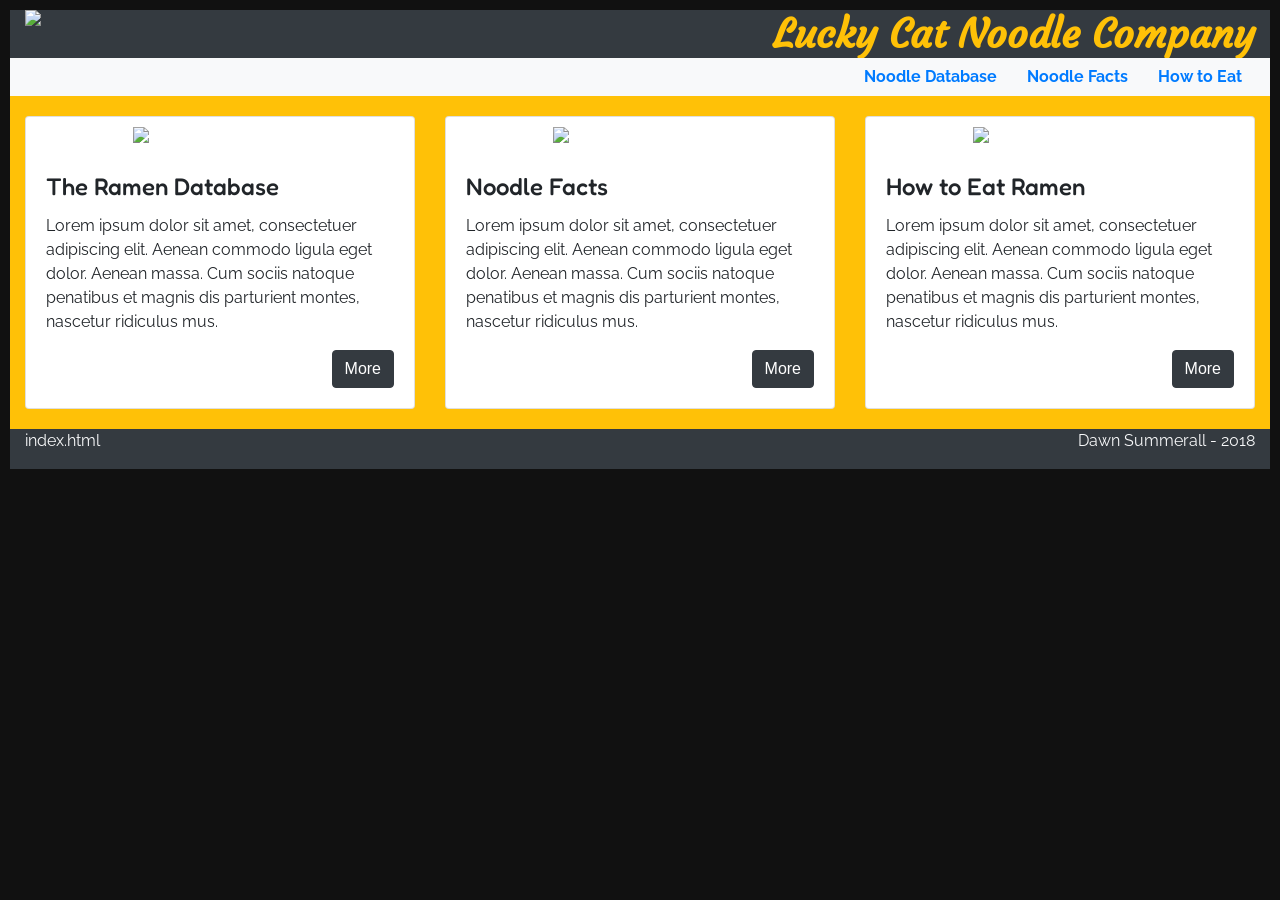
==== index.html @ fdc75255 "Rasmussen School Project This is a project I am doing for class." ====
<!DOCTYPE html>
<html lang="en">
<head>
  <title>Lucky Cat Noodle Company</title>
  <meta charset="utf-8">
  <meta name="viewport" content="width=device-width, initial-scale=1">
  <link rel="stylesheet" href="https://maxcdn.bootstrapcdn.com/bootstrap/4.1.3/css/bootstrap.min.css">
  <link rel="stylesheet" href="styles/index.css">
  <link rel="stylesheet" href="https://fonts.googleapis.com/css?family=Courgette">
    <link rel="stylesheet" href="https://fonts.googleapis.com/css?family=Fredoka One">
    <link rel="stylesheet" href="https://fonts.googleapis.com/css?family=Raleway">
</head>
<body>
  <div class="container-fluid text-center bg-warning" id="wrapper">
    
     <div class="row">
   <div class="col-sm-12 col-lg-12 bg-dark">
    <a href="index.html"><img class="img-fluid float-left" id="logo" width="150" src="https://www.unicornpoint.net/img/luckycat.png"></a>
    <h1 class="text-center"><a class="text-warning float-right" href="index.html">Lucky Cat Noodle Company</a></h1>
   </div>
    </div>
    
  <div class="row">
    <div class="col-12 bg-light text-right" id="topbar">
  <button type="button" class="btn bg-light"><a href="page1.html">Noodle Database</a></button>
  <button type="button" class="btn bg-light"><a href="page2.html">Noodle Facts</a></button>
  <button type="button" class="btn bg-light"><a href="page3.html">How to Eat</a></button>
    </div>
    </div>

 <div class="row">
   <div class="col-sm-12 col-md-6 col-lg-4">
     <div class="card">
 <img src="https://www.unicornpoint.net/img/ramen1.png" height="125" width="auto" class="avatar img-fluid center"> 
       <div class="card-body">
    <h4 class="card-title text-left">The Ramen Database</h4>
    <p class="card-text text-left">Lorem ipsum dolor sit amet, consectetuer adipiscing elit. Aenean commodo ligula eget dolor. Aenean massa. Cum sociis natoque penatibus et magnis dis parturient montes, nascetur ridiculus mus.</p>
   <a href="page1.html" class="btn btn-dark float-right">More</a>
  </div>
     </div>
   </div>
   
   <div class="col-sm-12 col-md-6 col-lg-4">
     <div class="card">
 <img src="https://www.unicornpoint.net/img/ramen2.png" height="125" class="avatar img-fluid center">  
       <div class="card-body">
    <h4 class="card-title text-left">Noodle Facts</h4>
    <p class="card-text text-left">Lorem ipsum dolor sit amet, consectetuer adipiscing elit. Aenean commodo ligula eget dolor. Aenean massa. Cum sociis natoque penatibus et magnis dis parturient montes, nascetur ridiculus mus.</p>
    <a href="page2.html" class="btn btn-dark float-right">More</a>
  </div>
     </div>
   </div>
                                                
      <div class="col-sm-12 col-md-6 col-lg-4">
     <div class="card">
 <img src="https://www.unicornpoint.net/img/ramen3.png" class="avatar img-fluid center">  
       <div class="card-body">
    <h4 class="card-title text-left">How to Eat Ramen</h4>
    <p class="card-text text-left">Lorem ipsum dolor sit amet, consectetuer adipiscing elit. Aenean commodo ligula eget dolor. Aenean massa. Cum sociis natoque penatibus et magnis dis parturient montes, nascetur ridiculus mus.</p>
        <a href="page3.html" class="btn btn-dark float-right">More</a>
  </div>
     </div>
   </div>
   
    </div>
        
     <div class="row">
   <div class="col-sm-12 col-lg-12 bg-dark footer">
    <p class="text-light float-left">index.html</p>
     <p class="text-light float-right">Dawn Summerall - 2018</p>
   </div>
    </div>
    
  </div>
  <script src="scripts/index.js"></script>
  <script src="https://ajax.googleapis.com/ajax/libs/jquery/3.3.1/jquery.min.js"></script>
  <script src="https://cdnjs.cloudflare.com/ajax/libs/popper.js/1.14.3/umd/popper.min.js"></script>
  <script src="https://maxcdn.bootstrapcdn.com/bootstrap/4.1.3/js/bootstrap.min.js"></script>
  </body>
</html>
---- styles/index.css ----
body {
  background: #111111;
  margin: 10px;
}

#wrapper {

}

#logo {
  
 }

@media screen and (max-width: 500px) {

}

#topbar {
  position: relative;
  font-family: "Raleway";
  margin-bottom: 20px;
}

.avatar {
  width: 50%;
  height: auto;
  padding: 10px;
  margin-right: auto;
  margin-left: auto;
}

h1 {
  font-family: "Courgette";
}

h3 {
   font-family: "Fredoka One";
}

h4 {
  font-family: "Fredoka One";
}

p {
  font-family: "Raleway";
}

a {
  text-decoration: none;
  font-weight: bold;
}
a:hover {
  text-decoration: none;
}

.card {
  
}

.footer {
  margin-top: 20px;
}
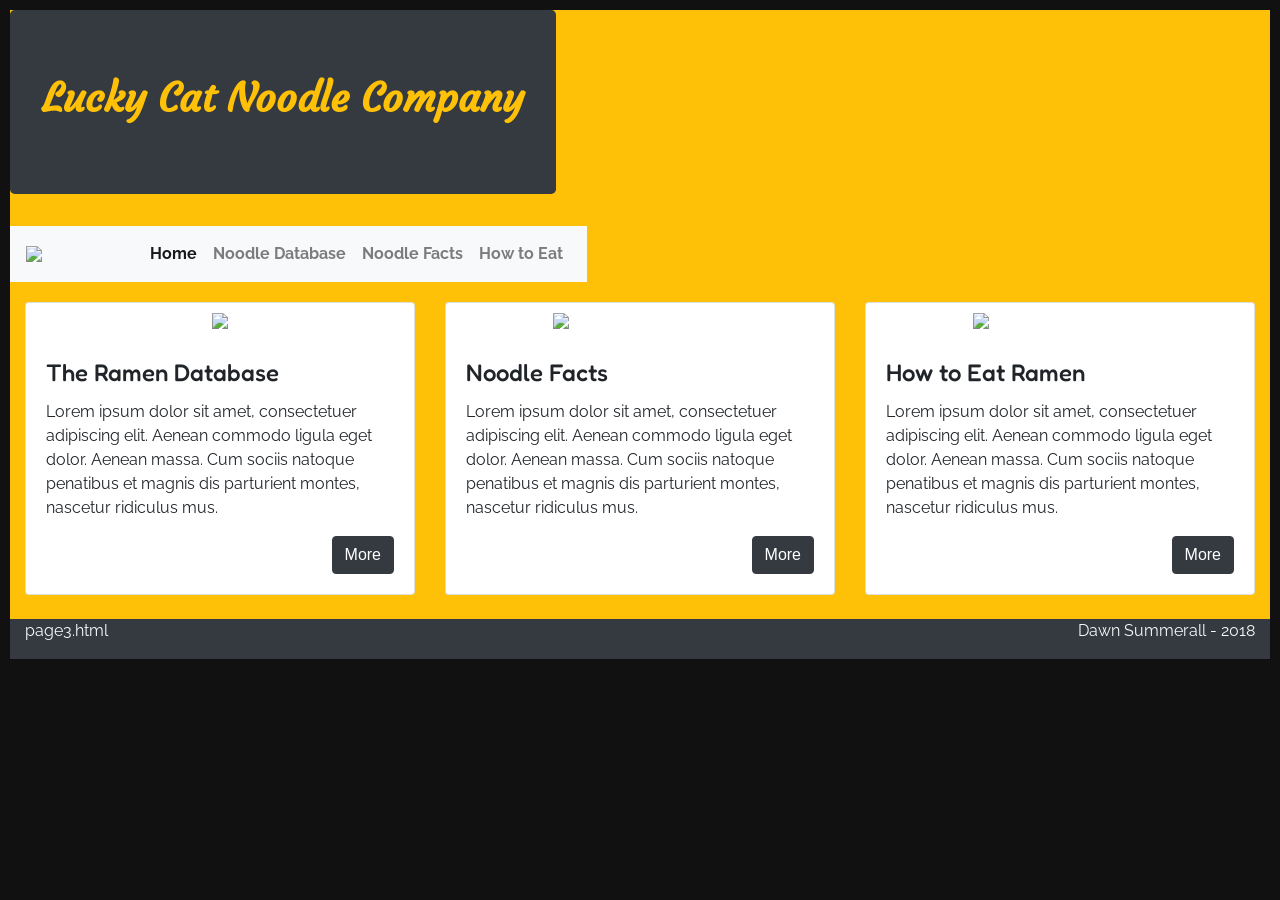
==== commit 7b65c88a: "Add files via upload" ====
--- a/index.html
+++ b/index.html
@@ -1,46 +1,63 @@
 <!DOCTYPE html>
 <html lang="en">
 <head>
-  <title>Lucky Cat Noodle Company</title>
-  <meta charset="utf-8">
-  <meta name="viewport" content="width=device-width, initial-scale=1">
-  <link rel="stylesheet" href="https://maxcdn.bootstrapcdn.com/bootstrap/4.1.3/css/bootstrap.min.css">
-  <link rel="stylesheet" href="styles/index.css">
-  <link rel="stylesheet" href="https://fonts.googleapis.com/css?family=Courgette">
-    <link rel="stylesheet" href="https://fonts.googleapis.com/css?family=Fredoka One">
-    <link rel="stylesheet" href="https://fonts.googleapis.com/css?family=Raleway">
+	<title>Lucky Cat Noodle Company</title>
+	<meta charset="utf-8">
+	<meta name="viewport" content="width=device-width, initial-scale=1">
+	<link rel="stylesheet" href="https://maxcdn.bootstrapcdn.com/bootstrap/4.1.3/css/bootstrap.min.css">
+	<link rel="stylesheet" href="styles/index.css">
+	<link rel="stylesheet" href="https://fonts.googleapis.com/css?family=Courgette">
+	<link rel="stylesheet" href="https://fonts.googleapis.com/css?family=Fredoka One">
+	<link rel="stylesheet" href="https://fonts.googleapis.com/css?family=Raleway">
+	<script src="scripts/index.js"></script>
+	<script src="https://ajax.googleapis.com/ajax/libs/jquery/3.3.1/jquery.min.js"></script>
+	<script src="https://cdnjs.cloudflare.com/ajax/libs/popper.js/1.14.3/umd/popper.min.js"></script>
+	<script src="https://maxcdn.bootstrapcdn.com/bootstrap/4.1.3/js/bootstrap.min.js"></script>
 </head>
 <body>
+<!-- main container for site -->
   <div class="container-fluid text-center bg-warning" id="wrapper">
-    
-     <div class="row">
-   <div class="col-sm-12 col-lg-12 bg-dark">
-    <a href="index.html"><img class="img-fluid float-left" id="logo" width="150" src="https://www.unicornpoint.net/img/luckycat.png"></a>
-    <h1 class="text-center"><a class="text-warning float-right" href="index.html">Lucky Cat Noodle Company</a></h1>
-   </div>
-    </div>
-    
-  <div class="row">
-    <div class="col-12 bg-light text-right" id="topbar">
-  <button type="button" class="btn bg-light"><a href="page1.html">Noodle Database</a></button>
-  <button type="button" class="btn bg-light"><a href="page2.html">Noodle Facts</a></button>
-  <button type="button" class="btn bg-light"><a href="page3.html">How to Eat</a></button>
-    </div>
-    </div>
+
+<!-- Jumbotron -->
+	<div class="row">
+		<div class="jumbotron text-center bg-dark text-warning">
+			<h1><a class="text-warning" href="index.html" style="text-decoration: none;">Lucky Cat Noodle Company</a></h1>
+		</div>
+	</div>
+	
+<!-- top navbar -->
+	<div class="row">
+		<nav class="navbar navbar-expand-md navbar-light bg-light sticky-top" id="topbar">
+
+			<button class="navbar-toggler" type="button" data-toggle="collapse" data-target="#navbarNavAltMarkup" aria-controls="navbarNavAltMarkup" aria-expanded="false" aria-label="Toggle navigation">
+			<span class="navbar-toggler-icon"></span>
+			</button>
+		<div class="collapse navbar-collapse" id="navbarNavAltMarkup">
+			<a class="navbar-brand" href="index.html"><img class="img-fluid float-left" id="logo" width="100" src="https://www.unicornpoint.net/img/luckycat.png"></a>
+	
+		<div class="navbar-nav">
+			<a class="nav-item nav-link active" href="index.html">Home</a>
+			<a class="nav-item nav-link" href="noodle.html">Noodle Database</a>
+			<a class="nav-item nav-link" href="page2.html">Noodle Facts</a>
+			<a class="nav-item nav-link" href="page3.html">How to Eat</a>
+		</div>
+		</div>
+		</nav>
+	</div>
 
  <div class="row">
-   <div class="col-sm-12 col-md-6 col-lg-4">
+   <div class="col-sm-12 col-md-6 col-lg-4 mb-1">
      <div class="card">
- <img src="https://www.unicornpoint.net/img/ramen1.png" height="125" width="auto" class="avatar img-fluid center"> 
+    <a href="noodle.html"><img src="https://www.unicornpoint.net/img/ramen1.png" height="125" width="auto" class="avatar img-fluid center"></a> 
        <div class="card-body">
     <h4 class="card-title text-left">The Ramen Database</h4>
     <p class="card-text text-left">Lorem ipsum dolor sit amet, consectetuer adipiscing elit. Aenean commodo ligula eget dolor. Aenean massa. Cum sociis natoque penatibus et magnis dis parturient montes, nascetur ridiculus mus.</p>
-   <a href="page1.html" class="btn btn-dark float-right">More</a>
+   <a href="noodle.html" class="btn btn-dark float-right">More</a>
   </div>
      </div>
    </div>
    
-   <div class="col-sm-12 col-md-6 col-lg-4">
+   <div class="col-sm-12 col-md-6 col-lg-4 mb-1">
      <div class="card">
  <img src="https://www.unicornpoint.net/img/ramen2.png" height="125" class="avatar img-fluid center">  
        <div class="card-body">
@@ -51,7 +68,7 @@
      </div>
    </div>
                                                 
-      <div class="col-sm-12 col-md-6 col-lg-4">
+   <div class="col-sm-12 col-md-6 col-lg-4 mb-1">
      <div class="card">
  <img src="https://www.unicornpoint.net/img/ramen3.png" class="avatar img-fluid center">  
        <div class="card-body">
@@ -64,17 +81,14 @@
    
     </div>
         
-     <div class="row">
-   <div class="col-sm-12 col-lg-12 bg-dark footer">
-    <p class="text-light float-left">index.html</p>
-     <p class="text-light float-right">Dawn Summerall - 2018</p>
-   </div>
+<!-- footer -->
+	<div class="row">
+		<div class="col-sm-12 col-lg-12 bg-dark footer">
+			<p class="text-light float-left">page3.html</p>
+			<p class="text-light float-right">Dawn Summerall - 2018</p>
+		</div>
     </div>
     
   </div>
-  <script src="scripts/index.js"></script>
-  <script src="https://ajax.googleapis.com/ajax/libs/jquery/3.3.1/jquery.min.js"></script>
-  <script src="https://cdnjs.cloudflare.com/ajax/libs/popper.js/1.14.3/umd/popper.min.js"></script>
-  <script src="https://maxcdn.bootstrapcdn.com/bootstrap/4.1.3/js/bootstrap.min.js"></script>
   </body>
 </html>
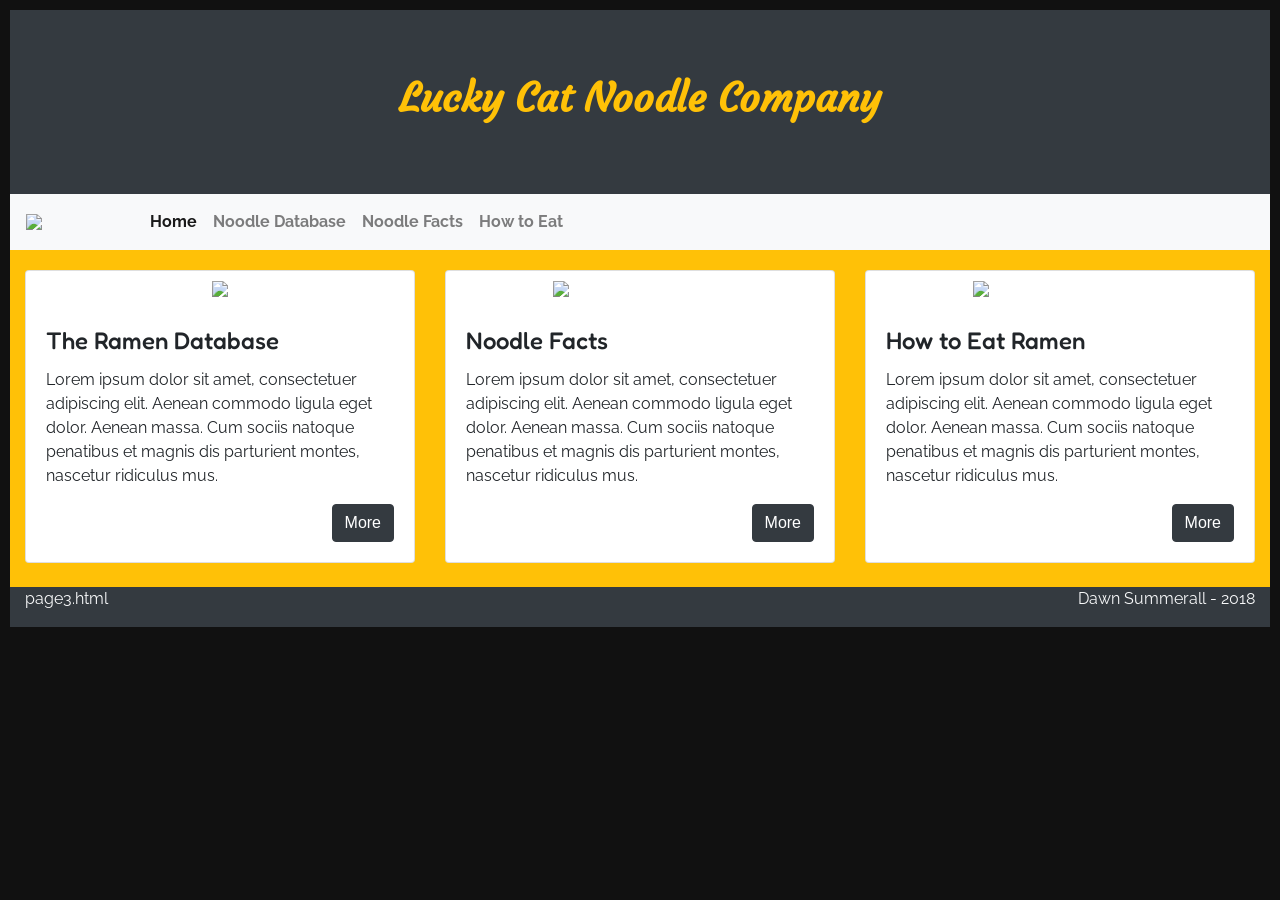
==== commit a8fd8911: "Update the Web Site" ====
--- a/index.html
+++ b/index.html
@@ -9,7 +9,6 @@
 	<link rel="stylesheet" href="https://fonts.googleapis.com/css?family=Courgette">
 	<link rel="stylesheet" href="https://fonts.googleapis.com/css?family=Fredoka One">
 	<link rel="stylesheet" href="https://fonts.googleapis.com/css?family=Raleway">
-	<script src="scripts/index.js"></script>
 	<script src="https://ajax.googleapis.com/ajax/libs/jquery/3.3.1/jquery.min.js"></script>
 	<script src="https://cdnjs.cloudflare.com/ajax/libs/popper.js/1.14.3/umd/popper.min.js"></script>
 	<script src="https://maxcdn.bootstrapcdn.com/bootstrap/4.1.3/js/bootstrap.min.js"></script>
--- a/styles/index.css
+++ b/styles/index.css
@@ -8,18 +8,16 @@
 
 }
 
-#logo {
-  
- }
-
-@media screen and (max-width: 500px) {
-
+.jumbotron {
+	width: 100%;
+	border-radius: 0px;
+	margin: 0;
 }
 
 #topbar {
-  position: relative;
   font-family: "Raleway";
   margin-bottom: 20px;
+  width: 100%
 }
 
 .avatar {
@@ -54,8 +52,25 @@
   text-decoration: none;
 }
 
-.card {
-  
+#factsDiv {
+	border-radius: 20px;
+	background: white;
+	color: black;
+}
+#factsBtn {
+	background: black;
+	margin-top: 20px;
+	margin-bottom: 20px;
+	color: gold;
+	font-family: "Fredoka One";
+}
+#facts {
+	font-family: "Raleway";
+	font-weight: bold;
+}
+#factsImg {
+	margin-top: 10px;
+	margin-bottom: 10px;
 }
 
 .footer {
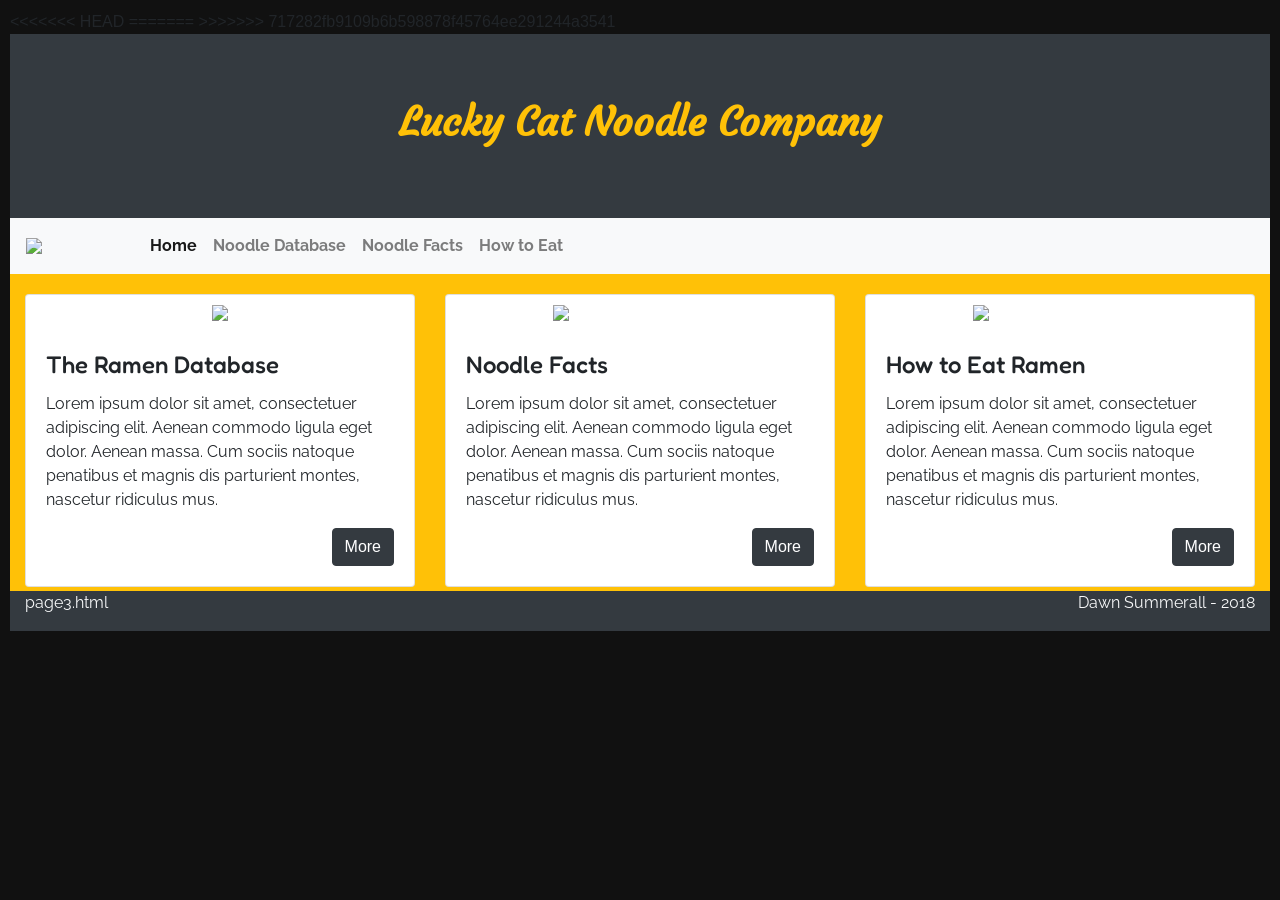
==== commit 8b6ac046: "Merge branch 'master' of https://github.com/mintdawn/Rasmussen" ====
--- a/index.html
+++ b/index.html
@@ -9,6 +9,10 @@
 	<link rel="stylesheet" href="https://fonts.googleapis.com/css?family=Courgette">
 	<link rel="stylesheet" href="https://fonts.googleapis.com/css?family=Fredoka One">
 	<link rel="stylesheet" href="https://fonts.googleapis.com/css?family=Raleway">
+<<<<<<< HEAD
+=======
+	<script src="scripts/index.js"></script>
+>>>>>>> 717282fb9109b6b598878f45764ee291244a3541
 	<script src="https://ajax.googleapis.com/ajax/libs/jquery/3.3.1/jquery.min.js"></script>
 	<script src="https://cdnjs.cloudflare.com/ajax/libs/popper.js/1.14.3/umd/popper.min.js"></script>
 	<script src="https://maxcdn.bootstrapcdn.com/bootstrap/4.1.3/js/bootstrap.min.js"></script>
--- a/styles/index.css
+++ b/styles/index.css
@@ -52,6 +52,7 @@
   text-decoration: none;
 }
 
+<<<<<<< HEAD
 #factsDiv {
 	border-radius: 20px;
 	background: white;
@@ -71,6 +72,10 @@
 #factsImg {
 	margin-top: 10px;
 	margin-bottom: 10px;
+=======
+.card {
+	
+>>>>>>> 717282fb9109b6b598878f45764ee291244a3541
 }
 
 .footer {
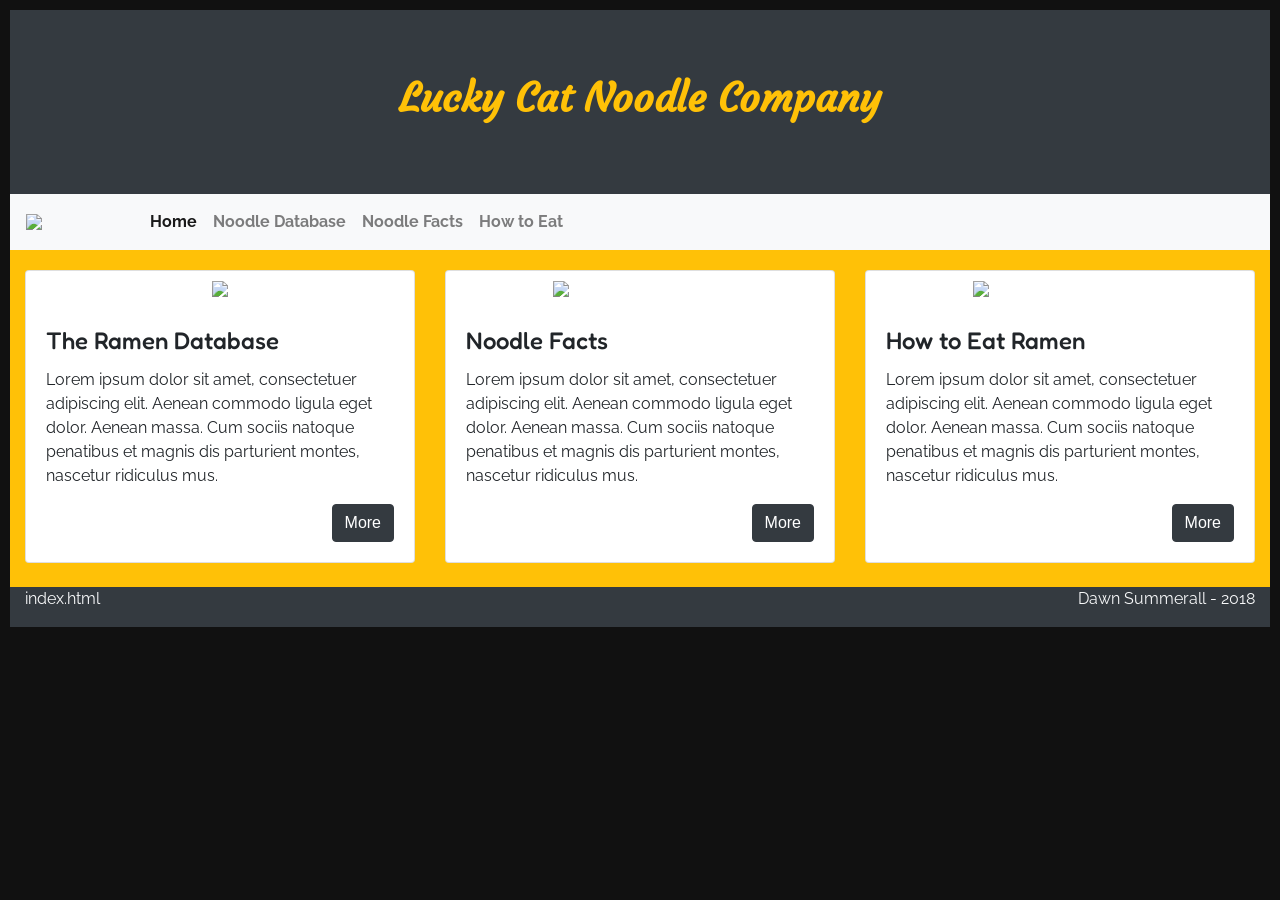
==== commit efe1f5aa: "Module 3 classwork uploaded." ====
--- a/index.html
+++ b/index.html
@@ -9,10 +9,6 @@
 	<link rel="stylesheet" href="https://fonts.googleapis.com/css?family=Courgette">
 	<link rel="stylesheet" href="https://fonts.googleapis.com/css?family=Fredoka One">
 	<link rel="stylesheet" href="https://fonts.googleapis.com/css?family=Raleway">
-<<<<<<< HEAD
-=======
-	<script src="scripts/index.js"></script>
->>>>>>> 717282fb9109b6b598878f45764ee291244a3541
 	<script src="https://ajax.googleapis.com/ajax/libs/jquery/3.3.1/jquery.min.js"></script>
 	<script src="https://cdnjs.cloudflare.com/ajax/libs/popper.js/1.14.3/umd/popper.min.js"></script>
 	<script src="https://maxcdn.bootstrapcdn.com/bootstrap/4.1.3/js/bootstrap.min.js"></script>
@@ -40,7 +36,7 @@
 	
 		<div class="navbar-nav">
 			<a class="nav-item nav-link active" href="index.html">Home</a>
-			<a class="nav-item nav-link" href="noodle.html">Noodle Database</a>
+			<a class="nav-item nav-link" href="noodle.php">Noodle Database</a>
 			<a class="nav-item nav-link" href="page2.html">Noodle Facts</a>
 			<a class="nav-item nav-link" href="page3.html">How to Eat</a>
 		</div>
@@ -51,18 +47,18 @@
  <div class="row">
    <div class="col-sm-12 col-md-6 col-lg-4 mb-1">
      <div class="card">
-    <a href="noodle.html"><img src="https://www.unicornpoint.net/img/ramen1.png" height="125" width="auto" class="avatar img-fluid center"></a> 
+    <a href="noodle.php"><img src="https://www.unicornpoint.net/img/ramen1.png" class="avatar img-fluid center"></a> 
        <div class="card-body">
     <h4 class="card-title text-left">The Ramen Database</h4>
     <p class="card-text text-left">Lorem ipsum dolor sit amet, consectetuer adipiscing elit. Aenean commodo ligula eget dolor. Aenean massa. Cum sociis natoque penatibus et magnis dis parturient montes, nascetur ridiculus mus.</p>
-   <a href="noodle.html" class="btn btn-dark float-right">More</a>
+   <a href="noodle.php" class="btn btn-dark float-right">More</a>
   </div>
      </div>
    </div>
    
    <div class="col-sm-12 col-md-6 col-lg-4 mb-1">
      <div class="card">
- <img src="https://www.unicornpoint.net/img/ramen2.png" height="125" class="avatar img-fluid center">  
+ <img src="https://www.unicornpoint.net/img/ramen2.png" class="avatar img-fluid center">  
        <div class="card-body">
     <h4 class="card-title text-left">Noodle Facts</h4>
     <p class="card-text text-left">Lorem ipsum dolor sit amet, consectetuer adipiscing elit. Aenean commodo ligula eget dolor. Aenean massa. Cum sociis natoque penatibus et magnis dis parturient montes, nascetur ridiculus mus.</p>
@@ -87,7 +83,7 @@
 <!-- footer -->
 	<div class="row">
 		<div class="col-sm-12 col-lg-12 bg-dark footer">
-			<p class="text-light float-left">page3.html</p>
+			<p class="text-light float-left">index.html</p>
 			<p class="text-light float-right">Dawn Summerall - 2018</p>
 		</div>
     </div>
--- a/styles/index.css
+++ b/styles/index.css
@@ -2,10 +2,6 @@
 body {
   background: #111111;
   margin: 10px;
-}
-
-#wrapper {
-
 }
 
 .jumbotron {
@@ -26,6 +22,20 @@
   padding: 10px;
   margin-right: auto;
   margin-left: auto;
+}
+
+.datainfo {
+	padding-bottom: 20px;
+	padding-top: 20px;
+	border-radius: 20px;
+}
+.result {
+	box-shadow: 2px 4px 25px rgba(0, 0, 0, .1);
+}
+
+.result:hover {
+  box-shadow: 2px 8px 45px rgba(0, 0, 0, .15);
+  transform: translate3D(0, -2px, 0);
 }
 
 h1 {
@@ -52,7 +62,6 @@
   text-decoration: none;
 }
 
-<<<<<<< HEAD
 #factsDiv {
 	border-radius: 20px;
 	background: white;
@@ -72,10 +81,6 @@
 #factsImg {
 	margin-top: 10px;
 	margin-bottom: 10px;
-=======
-.card {
-	
->>>>>>> 717282fb9109b6b598878f45764ee291244a3541
 }
 
 .footer {
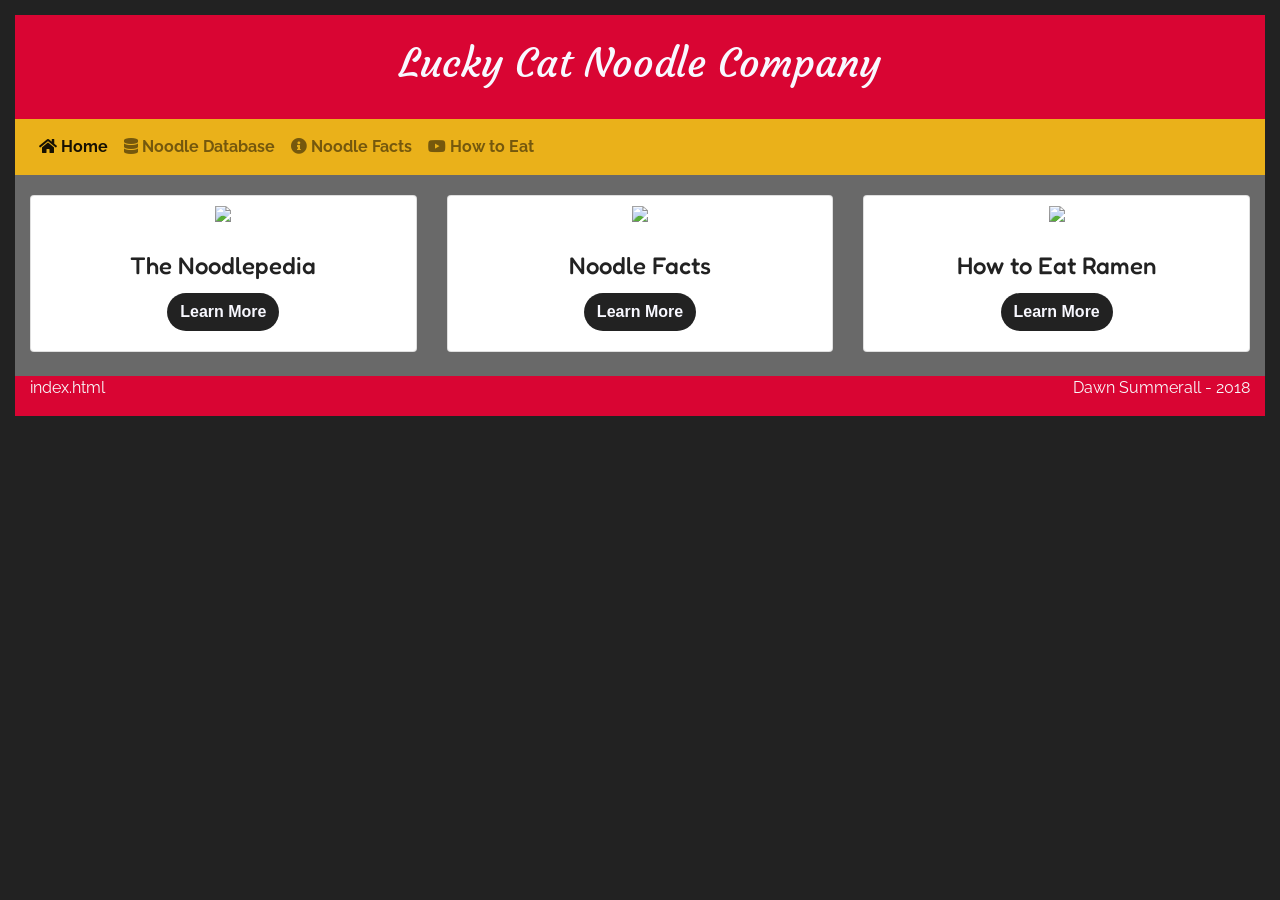
==== commit 8e086f57: "Lots of Changes View the October 25 section in the README.md file." ====
--- a/index.html
+++ b/index.html
@@ -9,36 +9,36 @@
 	<link rel="stylesheet" href="https://fonts.googleapis.com/css?family=Courgette">
 	<link rel="stylesheet" href="https://fonts.googleapis.com/css?family=Fredoka One">
 	<link rel="stylesheet" href="https://fonts.googleapis.com/css?family=Raleway">
+	<link rel='stylesheet' href='https://use.fontawesome.com/releases/v5.4.1/css/all.css' integrity='sha384-5sAR7xN1Nv6T6+dT2mhtzEpVJvfS3NScPQTrOxhwjIuvcA67KV2R5Jz6kr4abQsz' crossorigin='anonymous'>
 	<script src="https://ajax.googleapis.com/ajax/libs/jquery/3.3.1/jquery.min.js"></script>
 	<script src="https://cdnjs.cloudflare.com/ajax/libs/popper.js/1.14.3/umd/popper.min.js"></script>
 	<script src="https://maxcdn.bootstrapcdn.com/bootstrap/4.1.3/js/bootstrap.min.js"></script>
 </head>
 <body>
 <!-- main container for site -->
-  <div class="container-fluid text-center bg-warning" id="wrapper">
+  <div class="container-fluid text-center" id="wrapper">
 
 <!-- Jumbotron -->
 	<div class="row">
-		<div class="jumbotron text-center bg-dark text-warning">
-			<h1><a class="text-warning" href="index.html" style="text-decoration: none;">Lucky Cat Noodle Company</a></h1>
+		<div class="container-fluid p-4 text-center head">
+			<a href="index.html" style="text-decoration: none;"><h1 class="title">Lucky Cat Noodle Company</h1></a>
 		</div>
 	</div>
 	
 <!-- top navbar -->
 	<div class="row">
-		<nav class="navbar navbar-expand-md navbar-light bg-light sticky-top" id="topbar">
+		<nav class="navbar navbar-expand-md sticky-top navbar-light" id="topbar">
 
 			<button class="navbar-toggler" type="button" data-toggle="collapse" data-target="#navbarNavAltMarkup" aria-controls="navbarNavAltMarkup" aria-expanded="false" aria-label="Toggle navigation">
-			<span class="navbar-toggler-icon"></span>
+			<span class="navbar-toggler-icon "></span>
 			</button>
 		<div class="collapse navbar-collapse" id="navbarNavAltMarkup">
-			<a class="navbar-brand" href="index.html"><img class="img-fluid float-left" id="logo" width="100" src="https://www.unicornpoint.net/img/luckycat.png"></a>
 	
 		<div class="navbar-nav">
-			<a class="nav-item nav-link active" href="index.html">Home</a>
-			<a class="nav-item nav-link" href="noodle.php">Noodle Database</a>
-			<a class="nav-item nav-link" href="page2.html">Noodle Facts</a>
-			<a class="nav-item nav-link" href="page3.html">How to Eat</a>
+			<a class="nav-item nav-link active" href="index.html"><i class="fa fa-home icons"></i> Home</a>
+			<a class="nav-item nav-link" href="noodle.php"><i class='fas fa-database icons'></i> Noodle Database</a>
+			<a class="nav-item nav-link" href="page2.html"><i class="fa fa-info-circle"></i> Noodle Facts</a>
+			<a class="nav-item nav-link" href="page3.html"><i class='fab fa-youtube'></i> How to Eat</a>
 		</div>
 		</div>
 		</nav>
@@ -49,9 +49,8 @@
      <div class="card">
     <a href="noodle.php"><img src="https://www.unicornpoint.net/img/ramen1.png" class="avatar img-fluid center"></a> 
        <div class="card-body">
-    <h4 class="card-title text-left">The Ramen Database</h4>
-    <p class="card-text text-left">Lorem ipsum dolor sit amet, consectetuer adipiscing elit. Aenean commodo ligula eget dolor. Aenean massa. Cum sociis natoque penatibus et magnis dis parturient montes, nascetur ridiculus mus.</p>
-   <a href="noodle.php" class="btn btn-dark float-right">More</a>
+    <h4 class="card-title text-center">The Noodlepedia</h4>
+   <a href="noodle.php" class="btn learnbtn">Learn More</a>
   </div>
      </div>
    </div>
@@ -60,9 +59,8 @@
      <div class="card">
  <img src="https://www.unicornpoint.net/img/ramen2.png" class="avatar img-fluid center">  
        <div class="card-body">
-    <h4 class="card-title text-left">Noodle Facts</h4>
-    <p class="card-text text-left">Lorem ipsum dolor sit amet, consectetuer adipiscing elit. Aenean commodo ligula eget dolor. Aenean massa. Cum sociis natoque penatibus et magnis dis parturient montes, nascetur ridiculus mus.</p>
-    <a href="page2.html" class="btn btn-dark float-right">More</a>
+    <h4 class="card-title text-center">Noodle Facts</h4>
+    <a href="page2.html" class="btn learnbtn">Learn More</a>
   </div>
      </div>
    </div>
@@ -71,9 +69,9 @@
      <div class="card">
  <img src="https://www.unicornpoint.net/img/ramen3.png" class="avatar img-fluid center">  
        <div class="card-body">
-    <h4 class="card-title text-left">How to Eat Ramen</h4>
-    <p class="card-text text-left">Lorem ipsum dolor sit amet, consectetuer adipiscing elit. Aenean commodo ligula eget dolor. Aenean massa. Cum sociis natoque penatibus et magnis dis parturient montes, nascetur ridiculus mus.</p>
-        <a href="page3.html" class="btn btn-dark float-right">More</a>
+    <h4 class="card-title text-center">How to Eat Ramen</h4>
+
+        <a href="page3.html" class="btn learnbtn">Learn More</a>
   </div>
      </div>
    </div>
@@ -82,7 +80,7 @@
         
 <!-- footer -->
 	<div class="row">
-		<div class="col-sm-12 col-lg-12 bg-dark footer">
+		<div class="col-sm-12 col-lg-12 footer">
 			<p class="text-light float-left">index.html</p>
 			<p class="text-light float-right">Dawn Summerall - 2018</p>
 		</div>
--- a/styles/index.css
+++ b/styles/index.css
@@ -1,33 +1,71 @@
-
+:root {
+	--black: #222222;
+	--gold: #EAB11A;
+	--grey: dimgrey;
+	--white: ghostwhite;
+	--red: #D90533;
+}
 body {
-  background: #111111;
-  margin: 10px;
+  background: var(--black);
+  margin: 15px;
+  color: var(--black);
 }
-
-.jumbotron {
-	width: 100%;
-	border-radius: 0px;
-	margin: 0;
+#wrapper {
+	background: var(--grey);
+}
+.head {
+	background: var(--red);
+	background-image: url("https://www.unicornpoint.net/img/luckycat.png");
+	background-position: left;
+	background-repeat: no-repeat;
+	background-size: auto 150px;
+}
+@media only screen and (max-width: 900px) {
+	.head {
+		background-image: none;
+	}
+}
+.title {
+	color: var(--white);
+}
+.title a:hover {
+	color: var(--gold);
+}
+#logo {
+	float: left;
+	max-width: 200px;
+	vertical-align: baseline;
 }
 
 #topbar {
   font-family: "Raleway";
   margin-bottom: 20px;
-  width: 100%
+  width: 100%;
+  background: var(--gold);
+}
+#topbar a:hover {
+	background: var(--black);
+	color: var(--gold);
 }
 
 .avatar {
-  width: 50%;
-  height: auto;
+  max-height: 200px;
   padding: 10px;
   margin-right: auto;
   margin-left: auto;
+}
+.learnbtn {
+	background: var(--black);
+	color: var(--white);
+	font-weight: bold;
+	border-radius: 20px;
 }
 
 .datainfo {
 	padding-bottom: 20px;
 	padding-top: 20px;
 	border-radius: 20px;
+	background: var(--white);
 }
 .result {
 	box-shadow: 2px 4px 25px rgba(0, 0, 0, .1);
@@ -60,18 +98,20 @@
 }
 a:hover {
   text-decoration: none;
+  color: var(--gold);
 }
 
 #factsDiv {
 	border-radius: 20px;
 	background: white;
-	color: black;
+	color: var(--black);
+	min-height: 450px;
 }
 #factsBtn {
-	background: black;
+	background: var(--black);
 	margin-top: 20px;
 	margin-bottom: 20px;
-	color: gold;
+	color: var(--white);
 	font-family: "Fredoka One";
 }
 #facts {
@@ -81,8 +121,11 @@
 #factsImg {
 	margin-top: 10px;
 	margin-bottom: 10px;
+	max-height: 250px;
 }
 
 .footer {
   margin-top: 20px;
+  background: var(--red);
+  color: var(--white);
 }
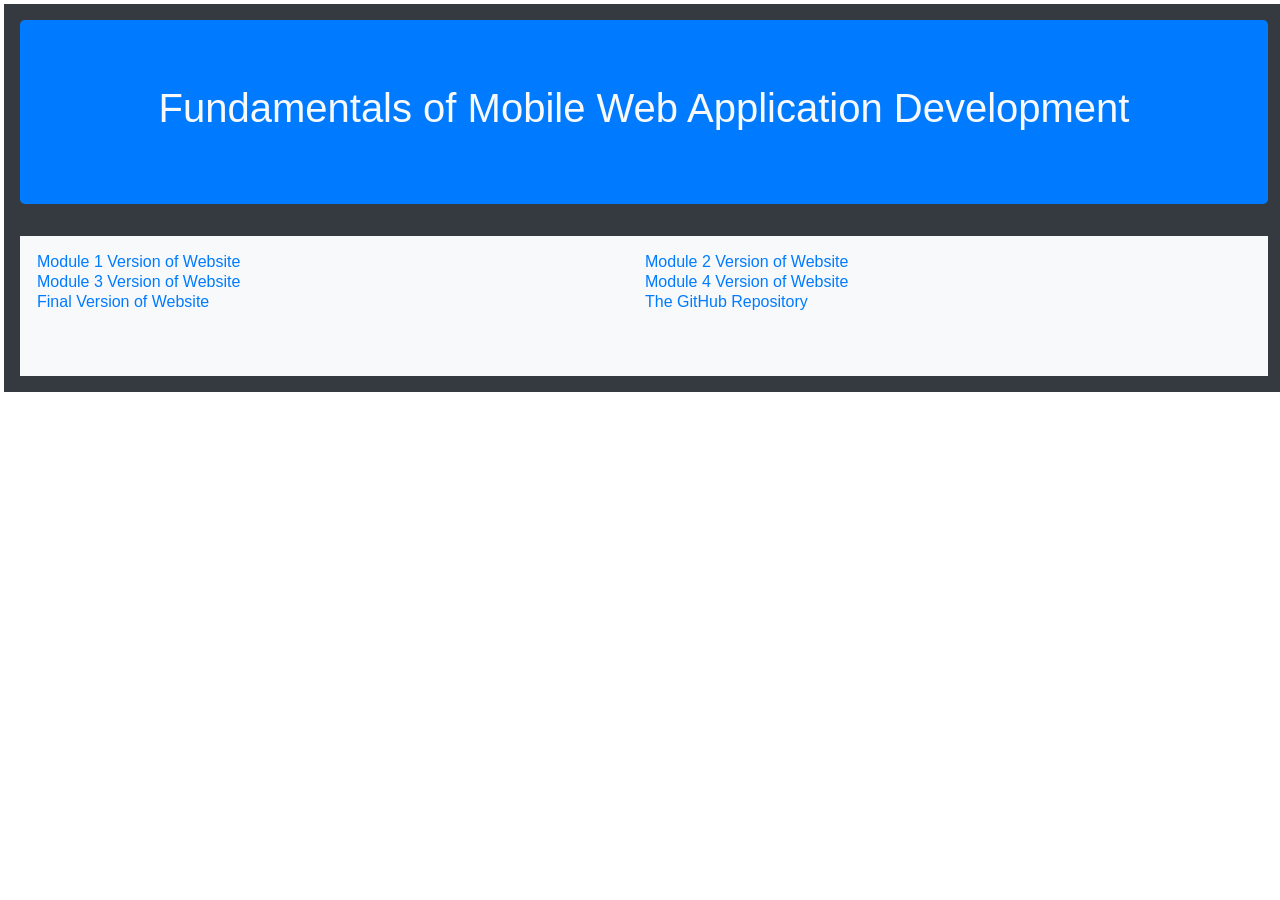
==== commit d30f571c: "More Changes to Final Project" ====
--- a/index.html
+++ b/index.html
@@ -1,91 +1,42 @@
-<!DOCTYPE html>
-<html lang="en">
+<html>
 <head>
-	<title>Lucky Cat Noodle Company</title>
+	<title>Dawn Summerall Rasmussen Assignment</title>
 	<meta charset="utf-8">
 	<meta name="viewport" content="width=device-width, initial-scale=1">
 	<link rel="stylesheet" href="https://maxcdn.bootstrapcdn.com/bootstrap/4.1.3/css/bootstrap.min.css">
-	<link rel="stylesheet" href="styles/index.css">
-	<link rel="stylesheet" href="https://fonts.googleapis.com/css?family=Courgette">
-	<link rel="stylesheet" href="https://fonts.googleapis.com/css?family=Fredoka One">
-	<link rel="stylesheet" href="https://fonts.googleapis.com/css?family=Raleway">
-	<link rel='stylesheet' href='https://use.fontawesome.com/releases/v5.4.1/css/all.css' integrity='sha384-5sAR7xN1Nv6T6+dT2mhtzEpVJvfS3NScPQTrOxhwjIuvcA67KV2R5Jz6kr4abQsz' crossorigin='anonymous'>
 	<script src="https://ajax.googleapis.com/ajax/libs/jquery/3.3.1/jquery.min.js"></script>
 	<script src="https://cdnjs.cloudflare.com/ajax/libs/popper.js/1.14.3/umd/popper.min.js"></script>
 	<script src="https://maxcdn.bootstrapcdn.com/bootstrap/4.1.3/js/bootstrap.min.js"></script>
+	<style>
+	p {
+		font-size: 150%;
+	}
+	</style>
 </head>
 <body>
-<!-- main container for site -->
-  <div class="container-fluid text-center" id="wrapper">
-
-<!-- Jumbotron -->
-	<div class="row">
-		<div class="container-fluid p-4 text-center head">
-			<a href="index.html" style="text-decoration: none;"><h1 class="title">Lucky Cat Noodle Company</h1></a>
+	<div class="container-fluid bg-dark p-3 m-1">
+		<div class="jumbotron bg-primary text-light text-center">
+			<h1>Fundamentals of Mobile Web Application Development</h1>
+		</div>
+		<div class="bg-light text-dark container-fluid p-3 text-center">
+			<table style="width:100%">
+			  <tr>
+				<td><a href="http://dsummerall.centralus.cloudapp.azure.com/module1/project/index.html">Module 1 Version of Website</a></td>
+				<td><a href="http://dsummerall.centralus.cloudapp.azure.com/module2/project/index.html">Module 2 Version of Website</a></td>
+			  </tr>
+			  <tr>
+				<td><a href="http://dsummerall.centralus.cloudapp.azure.com/module3/project/index.html">Module 3 Version of Website</a></td>
+				<td><a href="http://dsummerall.centralus.cloudapp.azure.com/module4/project/index.html">Module 4 Version of Website</a></td>
+			  </tr>
+			  <tr>
+				<td><a href="http://dsummerall.centralus.cloudapp.azure.com/final/project/index.html">Final Version of Website</a></td>
+				<td><a href="https://github.com/mintdawn/Rasmussen">The GitHub Repository</a></td>
+			  </tr>
+			</table>
+			<br>
+			<br>
+			
 		</div>
 	</div>
-	
-<!-- top navbar -->
-	<div class="row">
-		<nav class="navbar navbar-expand-md sticky-top navbar-light" id="topbar">
-
-			<button class="navbar-toggler" type="button" data-toggle="collapse" data-target="#navbarNavAltMarkup" aria-controls="navbarNavAltMarkup" aria-expanded="false" aria-label="Toggle navigation">
-			<span class="navbar-toggler-icon "></span>
-			</button>
-		<div class="collapse navbar-collapse" id="navbarNavAltMarkup">
-	
-		<div class="navbar-nav">
-			<a class="nav-item nav-link active" href="index.html"><i class="fa fa-home icons"></i> Home</a>
-			<a class="nav-item nav-link" href="noodle.php"><i class='fas fa-database icons'></i> Noodle Database</a>
-			<a class="nav-item nav-link" href="page2.html"><i class="fa fa-info-circle"></i> Noodle Facts</a>
-			<a class="nav-item nav-link" href="page3.html"><i class='fab fa-youtube'></i> How to Eat</a>
-		</div>
-		</div>
-		</nav>
-	</div>
-
- <div class="row">
-   <div class="col-sm-12 col-md-6 col-lg-4 mb-1">
-     <div class="card">
-    <a href="noodle.php"><img src="https://www.unicornpoint.net/img/ramen1.png" class="avatar img-fluid center"></a> 
-       <div class="card-body">
-    <h4 class="card-title text-center">The Noodlepedia</h4>
-   <a href="noodle.php" class="btn learnbtn">Learn More</a>
-  </div>
-     </div>
-   </div>
-   
-   <div class="col-sm-12 col-md-6 col-lg-4 mb-1">
-     <div class="card">
- <img src="https://www.unicornpoint.net/img/ramen2.png" class="avatar img-fluid center">  
-       <div class="card-body">
-    <h4 class="card-title text-center">Noodle Facts</h4>
-    <a href="page2.html" class="btn learnbtn">Learn More</a>
-  </div>
-     </div>
-   </div>
-                                                
-   <div class="col-sm-12 col-md-6 col-lg-4 mb-1">
-     <div class="card">
- <img src="https://www.unicornpoint.net/img/ramen3.png" class="avatar img-fluid center">  
-       <div class="card-body">
-    <h4 class="card-title text-center">How to Eat Ramen</h4>
-
-        <a href="page3.html" class="btn learnbtn">Learn More</a>
-  </div>
-     </div>
-   </div>
-   
-    </div>
-        
-<!-- footer -->
-	<div class="row">
-		<div class="col-sm-12 col-lg-12 footer">
-			<p class="text-light float-left">index.html</p>
-			<p class="text-light float-right">Dawn Summerall - 2018</p>
-		</div>
-    </div>
-    
-  </div>
-  </body>
+</body>
 </html>
